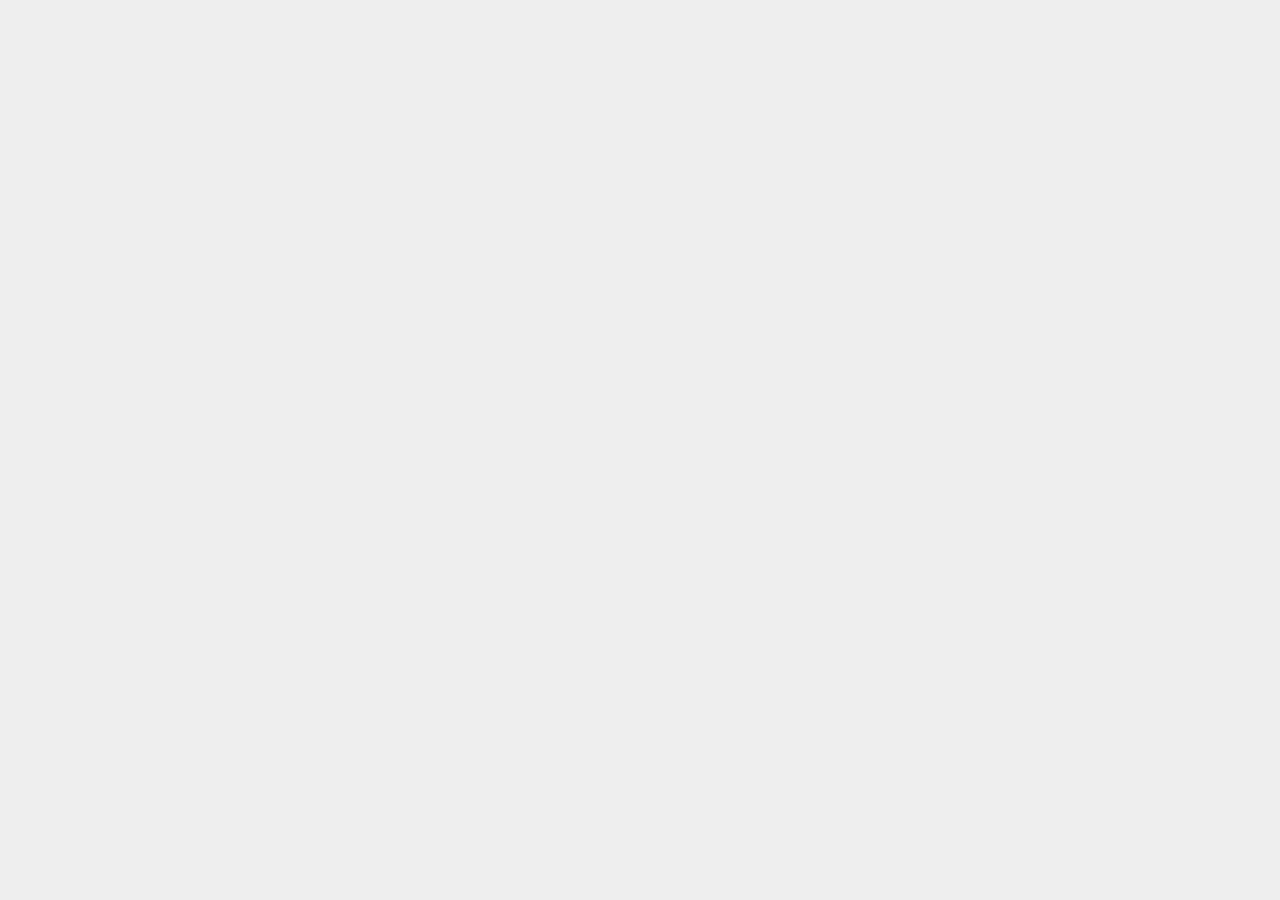
==== CSS_flex/NetNinja/index.html @ fa0f8718 "add-cssflex-netninja" ====
<!DOCTYPE html>
<html lang="en">
  <head>
    <title>The Net Ninja - CSS Flexbox</title>
    <link rel="stylesheet" type="text/css" href="style.css">
  </head>
  <body>
    <div class="wrapper">
      <div class="flex-container">
        <div class="box one"></div>
        <div class="box two"></div>
        <div class="box three"></div>
      </div>
    </div>
  </body>
</html>
---- CSS_flex/NetNinja/style.css ----
*{
    font-family: verdana;
    margin: 0;
}

body{
    background: #eee;
}

.wrapper{
    width: 100%;
    max-width: 960px;
    margin: 0 auto;
}
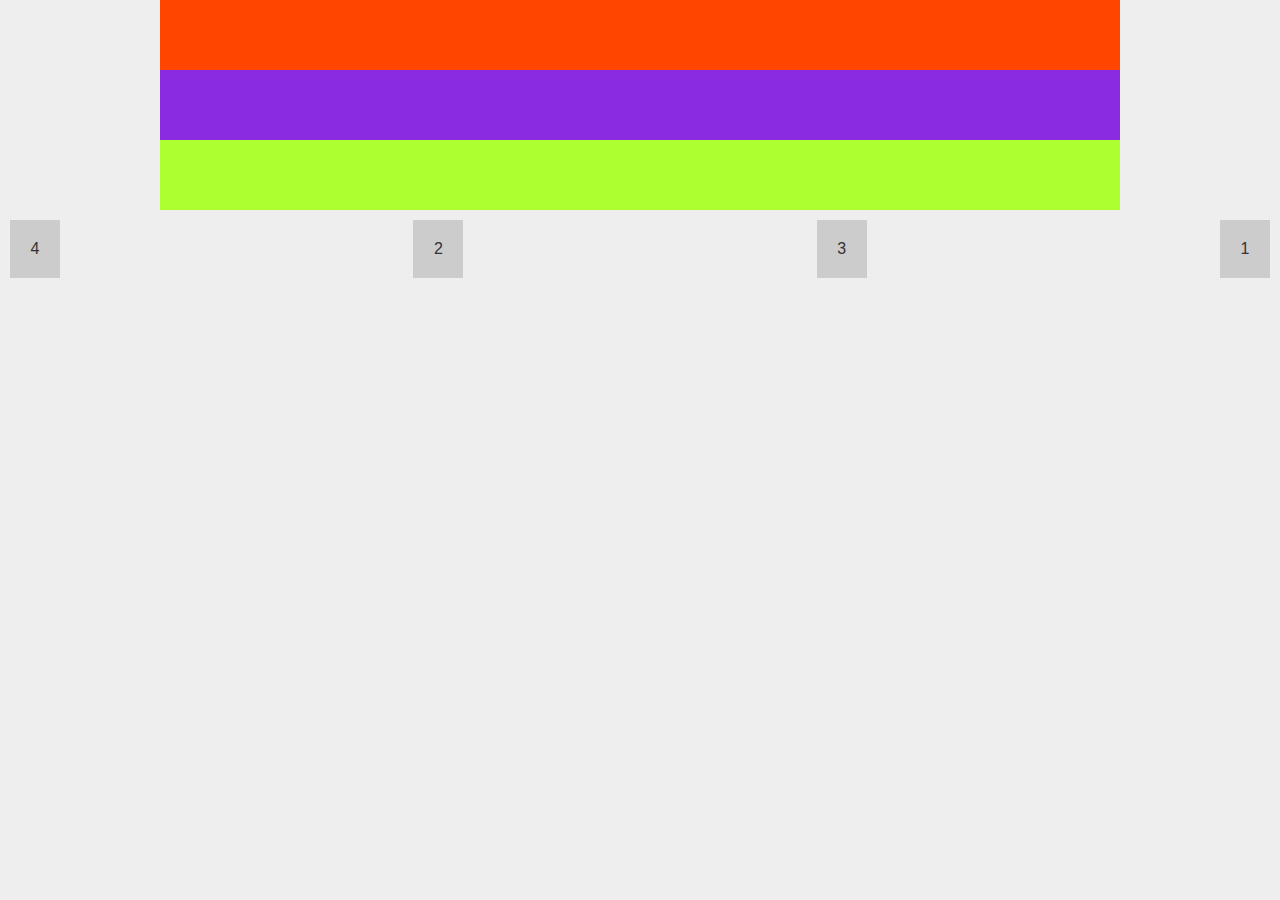
==== commit b2fe6316: "finish" ====
--- a/CSS_flex/NetNinja/index.html
+++ b/CSS_flex/NetNinja/index.html
@@ -12,5 +12,12 @@
         <div class="box three"></div>
       </div>
     </div>
+
+    <section id="blocks">
+      <div class="een">1</div>
+      <div class="twee">2</div>
+      <div class="drie">3</div>
+      <div class="veer">4</div>
+    </section>
   </body>
 </html>--- a/CSS_flex/NetNinja/style.css
+++ b/CSS_flex/NetNinja/style.css
@@ -1,10 +1,70 @@
+.flex-container {
+    display: flex;
+    flex-wrap: wrap;
+    flex-flow: column;
+}
+
+.box {
+    height: 100px;
+    /*min-width: 200px;*/
+    /*flex-basis: 500px;*/
+    /*flex-grow: 1;*/
+    /*OR*/
+    flex: 0 0 70px;
+}
+
+.one {
+    background: orangered;
+    /*flex-grow: 2;*/
+}
+
+.two {
+    background: blueviolet;
+    /*flex-grow: 3;*/
+}
+
+.three {
+    background: greenyellow;
+    /*flex-grow: 1;*/
+}
+
+#blocks {
+    display: flex;
+    margin: 10px;
+    justify-content: space-between;
+}
+
+#blocks div {
+    flex: 0 0 50px;
+    padding: 20px 0;
+    text-align: center;
+    background: #ccc;
+}
+
+.een{
+ order: 4;
+}
+
+.twee {
+    order: 2;
+}
+
+.drie {
+    order: 3;
+}
+
+.veer {
+    order: 0;
+}
+
 *{
-    font-family: verdana;
+    font-family: verdana, sans-serif;
     margin: 0;
 }
 
 body{
     background: #eee;
+    color: #333;
 }
 
 .wrapper{
